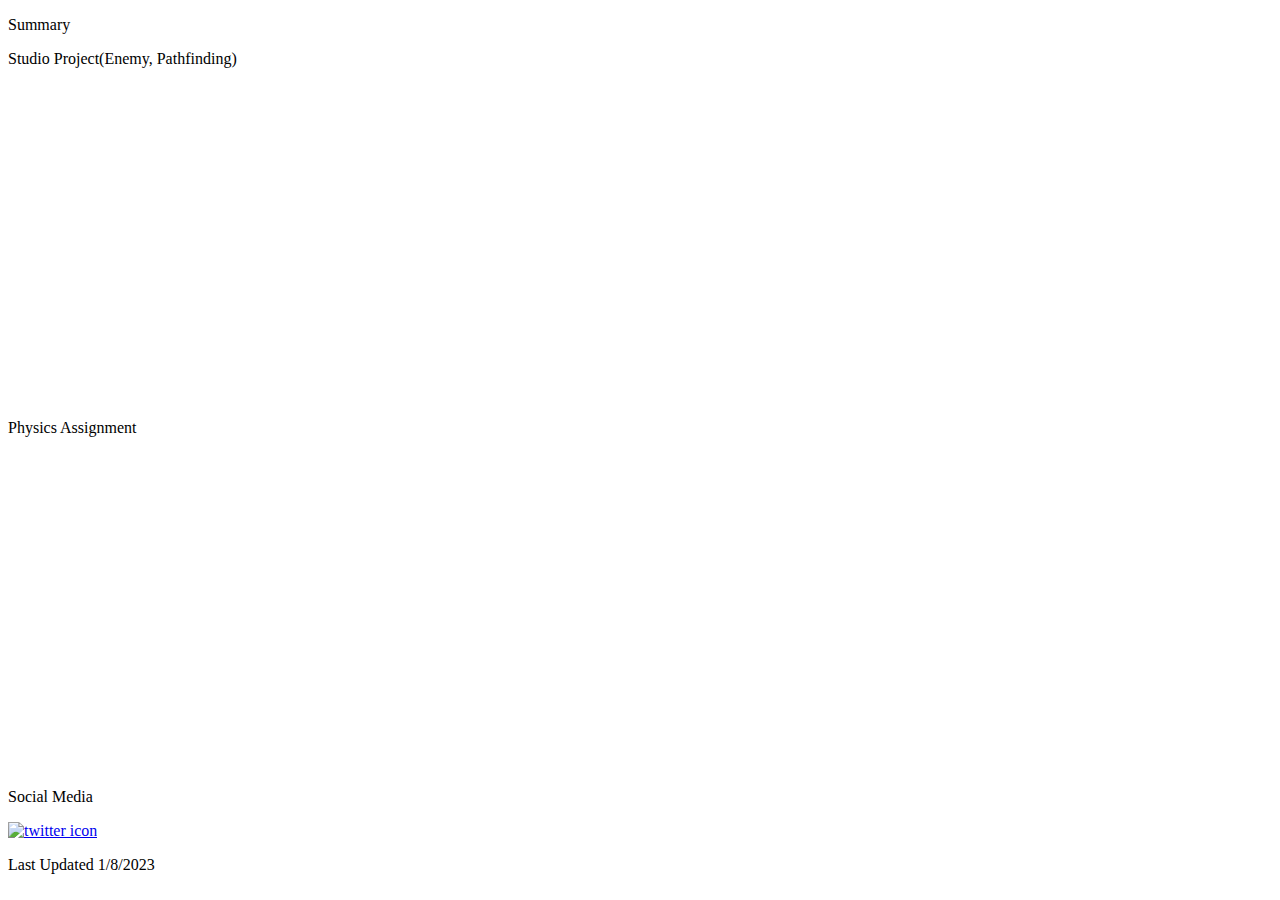
==== Accomplishments.html @ 4cb5100d "1.11" ====
<!DOCTYPE html>
<html lang="en">
<head>
    <meta charset="UTF-8">
    <meta http-equiv="X-UA-Compatible" content="IE=edge">
    <meta name="viewport" content="width=device-width, initial-scale=1.0">
    <link rel="stylesheet" href="CSS/Accomplishments.css">
    <title>Quek Kah Jin | Digital Portfolio</title>
</head>
<body>
     <!--Header-->
     <header>
        <p>Summary</p>
        <!-- <div>
            <p>Menu</p>
        </div> -->
    </header>

    <div class="video">
        <p>Studio Project(Enemy, Pathfinding)</p>
        <iframe width="560" height="315" 
        src="https://www.youtube.com/embed/dv1wGI5S63M" 
        title="YouTube video player" frameborder="0" 
        allow="accelerometer; autoplay; clipboard-write; encrypted-media; gyroscope; picture-in-picture" allowfullscreen>
        </iframe>

    </div>
    
    <div class="video">
        <p>Physics Assignment</p>
        <iframe width="560" height="315" 
        src="https://www.youtube.com/embed/AS6xmZ-tzFQ" 
        title="YouTube video player" frameborder="0" 
        allow="accelerometer; autoplay; clipboard-write; encrypted-media; gyroscope; picture-in-picture" allowfullscreen>
        </iframe>

    </div>

    <footer>
        <div>
            <p>Social Media</p>
            <div class="socials">
                <a href="https://twitter.com/ihsfeo">
                    <img src="Images/twitter.png" alt="twitter icon">
                </a>
            </div>

        </div>
        <p>Last Updated 1/8/2023</p>

    </footer>
</body>
</html>
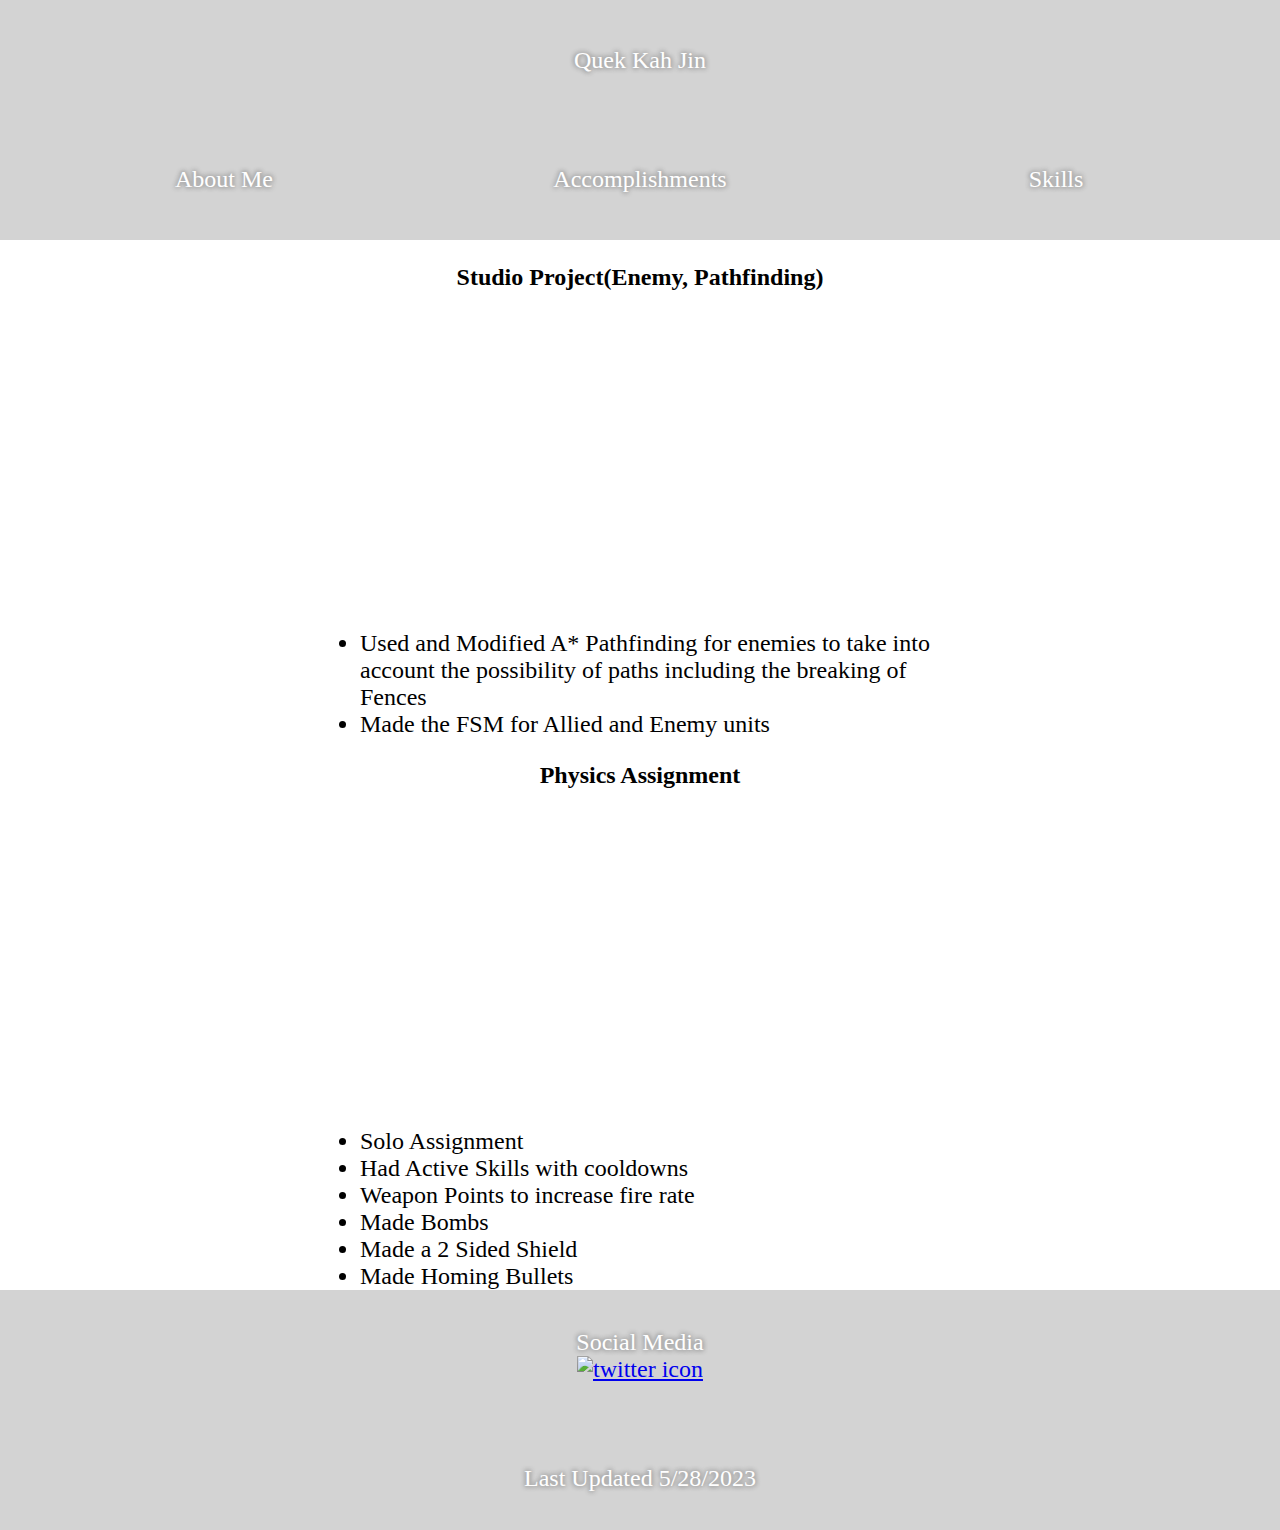
==== commit d4328a53: "for portfolio development assignment 1" ====
--- a/Accomplishments.html
+++ b/Accomplishments.html
@@ -8,31 +8,59 @@
     <title>Quek Kah Jin | Digital Portfolio</title>
 </head>
 <body>
-     <!--Header-->
-     <header>
-        <p>Summary</p>
-        <!-- <div>
-            <p>Menu</p>
-        </div> -->
+    <!--Header-->
+    <header>
+        <p>Quek Kah Jin</p>
+        <div id="buttons">
+            <div>
+                <a href="index.html">About Me</a>
+            </div>
+            <div>
+                <a href="Accomplishments.html">Accomplishments</a>
+            </div>
+            <div>
+                <a href="Skills.html">Skills</a>
+            </div>
+        </div>
     </header>
 
     <div class="video">
-        <p>Studio Project(Enemy, Pathfinding)</p>
-        <iframe width="560" height="315" 
-        src="https://www.youtube.com/embed/dv1wGI5S63M" 
-        title="YouTube video player" frameborder="0" 
-        allow="accelerometer; autoplay; clipboard-write; encrypted-media; gyroscope; picture-in-picture" allowfullscreen>
+        <p><b>Studio Project(Enemy, Pathfinding)</b></p>
+        <iframe width="560" height="315"
+                src="https://www.youtube.com/embed/dv1wGI5S63M"
+                title="YouTube video player" frameborder="0"
+                allow="accelerometer; autoplay; clipboard-write; encrypted-media; gyroscope; picture-in-picture" allowfullscreen>
         </iframe>
 
     </div>
-    
+
+    <div class="description">
+        <ul>
+            <li>Used and Modified A* Pathfinding for enemies to take into account the possibility of paths including the breaking of Fences</li>
+            <li>Made the FSM for Allied and Enemy units</li>
+        </ul>
+
+    </div>
+
     <div class="video">
-        <p>Physics Assignment</p>
-        <iframe width="560" height="315" 
-        src="https://www.youtube.com/embed/AS6xmZ-tzFQ" 
-        title="YouTube video player" frameborder="0" 
-        allow="accelerometer; autoplay; clipboard-write; encrypted-media; gyroscope; picture-in-picture" allowfullscreen>
+        <p><b>Physics Assignment</b></p>
+        <iframe width="560" height="315"
+                src="https://www.youtube.com/embed/AS6xmZ-tzFQ"
+                title="YouTube video player" frameborder="0"
+                allow="accelerometer; autoplay; clipboard-write; encrypted-media; gyroscope; picture-in-picture" allowfullscreen>
         </iframe>
+
+    </div>
+
+    <div class="description">
+        <ul>
+            <li>Solo Assignment</li>
+            <li>Had Active Skills with cooldowns</li>
+            <li>Weapon Points to increase fire rate</li>
+            <li>Made Bombs</li>
+            <li>Made a 2 Sided Shield</li>
+            <li>Made Homing Bullets</li>
+        </ul>
 
     </div>
 
@@ -46,7 +74,7 @@
             </div>
 
         </div>
-        <p>Last Updated 1/8/2023</p>
+        <p>Last Updated 5/28/2023</p>
 
     </footer>
 </body>
--- a/CSS/Accomplishments.css
+++ b/CSS/Accomplishments.css
@@ -0,0 +1,105 @@
+* {
+    margin: 0px;
+    font-size: 24px;
+}
+
+body {
+    display: flex;
+    flex-direction: column;
+    align-items: center;
+}
+
+/* Header */
+header {
+    display: flex;
+    width: 100%;
+    height: 10em;
+    background-color: lightgrey;
+    flex-direction: column;
+    justify-content: space-around;
+    align-items: center;
+}
+
+header p {
+    height: 1em;
+    font-size: 24px;
+    color: white;
+    text-shadow: 0px 0px 5px white, 0 0 5px black;
+}
+
+#buttons {
+    width: 100%;
+    height: auto;
+    display: flex;
+    flex-wrap: wrap;
+    justify-content: space-evenly;
+}
+
+/* Buttons */
+#buttons div {
+    display: flex;
+    width: 30%;
+    height: 40%;
+    justify-content: center;
+    align-items: center;
+    flex-wrap: wrap;
+}
+
+#buttons a:first-child {
+    position: relative;
+    width: 100%;
+    height: 100%;
+}
+
+#buttons a:last-child {
+    
+    width: auto;
+    height: auto;
+    text-decoration: none;
+    color: white;
+    text-shadow: 0px 0px 5px white, 0 0 5px black;
+}
+
+#buttons div:hover {
+    font-weight: bold;
+    background-color: lightgrey;
+    cursor: pointer;
+}
+
+.video {
+    display: flex;
+    align-items: center;
+    flex-direction: column;
+    margin: 24px 0px 24px 0px;
+}
+.description {
+    display: flex;
+    justify-content: start;
+    flex-wrap: wrap;
+    width: 50%;
+}
+
+footer {
+    display: flex;
+    background-color: lightgrey;
+    width: 100%;
+    height: 10em;
+    justify-content: space-around;
+    align-items: center;
+    flex-direction: column;
+}
+footer p {
+    color: white;
+    text-shadow: 0px 0px 5px white, 0 0 5px black;
+}
+
+.socials {
+    display: flex;
+    height: 32px;
+    justify-content: space-evenly;
+}
+
+.socials img {
+    width: 32px;
+    height: 32px;
+}